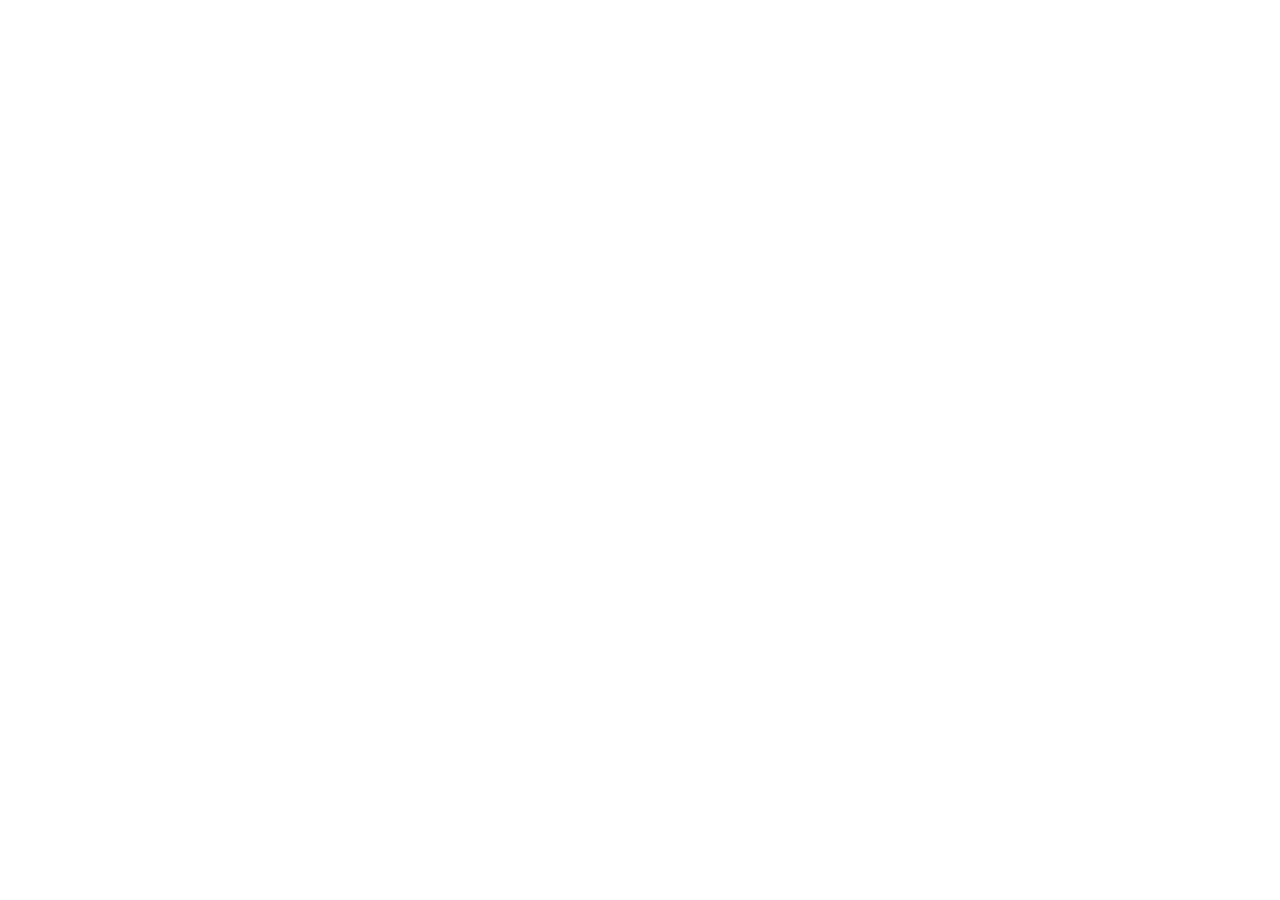
==== hotel/src/main/resources/static/html/index.html @ dae9f553 "criação dos arquivos css de cada sprint e desenvolvimento do app.css" ====
<!DOCTYPE html>
<html lang="pt-br">
<head>
    <meta charset="UTF-8">
    <meta name="viewport" content="width=device-width, initial-scale=1.0">
    <link rel="stylesheet" href="/css/app.css">
    <title>Hotel | Gerenciamento</title>
</head>
<body>
    
</body>
</html>
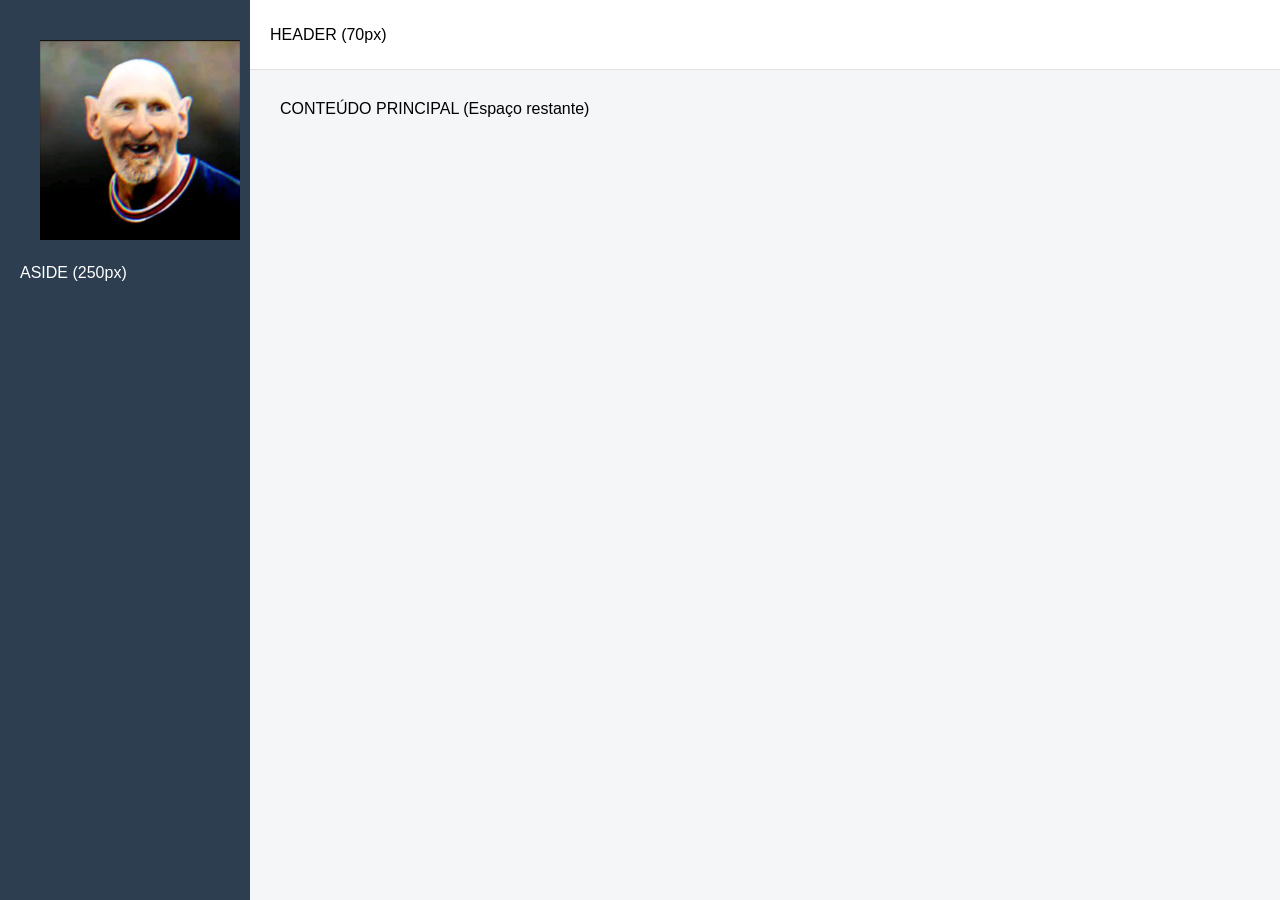
==== commit ed72e91a: "FEAT: "Criados os moldes que serão usados para a criação do frontend"" ====
--- a/hotel/src/main/resources/static/html/index.html
+++ b/hotel/src/main/resources/static/html/index.html
@@ -1,12 +1,34 @@
-<!DOCTYPE html>
-<html lang="pt-br">
-<head>
-    <meta charset="UTF-8">
-    <meta name="viewport" content="width=device-width, initial-scale=1.0">
-    <link rel="stylesheet" href="/css/app.css">
-    <title>Hotel | Gerenciamento</title>
-</head>
-<body>
-    
-</body>
-</html>
+<!doctype html>
+<html lang="pt-BR">
+  <head>
+    <meta charset="UTF-8" />
+    <meta name="viewport" content="width=device-width, initial-scale=1.0" />
+    <title>Molde Base</title>
+    <!-- O CSS estaria no seu app.css ou importado via React -->
+    <link rel="stylesheet" href="../css/style.css" />
+  </head>
+  <body>
+    <!-- O contêiner principal que o Vite usa -->
+    <div id="root" class="layout-mold">
+      
+      <!-- Barra Lateral (Esquerda, altura total) -->
+      <aside class="sidebar">
+        <div>
+        <img  class="logo-img" src="../assets/img/images (6).jpg">
+        </div>
+        ASIDE (250px)
+      </aside>
+
+      <!-- Barra Superior (Direita, no topo) -->
+      <header class="topbar">
+        HEADER (70px)
+      </header>
+
+      <!-- Conteúdo Principal (Direita, abaixo do header) -->
+      <main class="content">
+        CONTEÚDO PRINCIPAL (Espaço restante)
+      </main>
+
+    </div>
+  </body>
+</html>
--- a/hotel/src/main/resources/static/css/style.css
+++ b/hotel/src/main/resources/static/css/style.css
@@ -0,0 +1,60 @@
+/* 1. Reset para o molde encaixar perfeitamente na tela */
+* {
+  margin: 0;
+  padding: 0;
+  box-sizing: border-box;
+}
+
+body {
+  font-family: sans-serif;
+  overflow: hidden; /* Evita rolagem na página inteira, a rolagem vai ficar só no 'main' */
+}
+
+/* 2. O Molde (CSS Grid) */
+.layout-mold {
+  display: grid;
+  
+  /* TAMANHOS DAS COLUNAS: 250px para o Aside, '1fr' (o resto) para o Conteúdo/Header */
+  grid-template-columns: 250px 1fr; 
+  
+  /* TAMANHOS DAS LINHAS: 70px para o Header, '1fr' (o resto) para o Conteúdo */
+  grid-template-rows: 70px 1fr; 
+  
+  height: 100vh; /* Força o molde a ter exatamente a altura da tela */
+}
+
+/* 3. Encaixando o Aside */
+.sidebar {
+  grid-column: 1 / 2; /* Ocupa a coluna 1 */
+  grid-row: 1 / 3;    /* Ocupa da linha 1 até a 3 (Altura total da tela) */
+  background-color: #2C3E50; /* Cor escura para visualização */
+  color: white;
+  padding: 20px;
+}
+
+/* 4. Encaixando o Header */
+.topbar {
+  grid-column: 2 / 3; /* Ocupa a coluna 2 (ao lado do aside) */
+  grid-row: 1 / 2;    /* Ocupa a linha 1 (no topo) */
+  background-color: #FFFFFF;
+  border-bottom: 1px solid #E0E0E0; /* Linha sutil separando do conteúdo */
+  display: flex;
+  align-items: center; /* Centraliza o conteúdo verticalmente */
+  padding: 0 20px;
+}
+
+/* 5. Encaixando o Conteúdo (Main) */
+.content {
+  grid-column: 2 / 3; /* Ocupa a coluna 2 */
+  grid-row: 2 / 3;    /* Ocupa a linha 2 (abaixo do header) */
+  background-color: #F4F6F7; /* Cor de fundo leve */
+  padding: 30px;
+  overflow-y: auto;   /* Se o conteúdo crescer, cria uma barra de rolagem APENAS aqui */
+}
+
+.logo-img{
+
+    height: 240px;
+    width: 240px;
+    padding: 20px;
+}
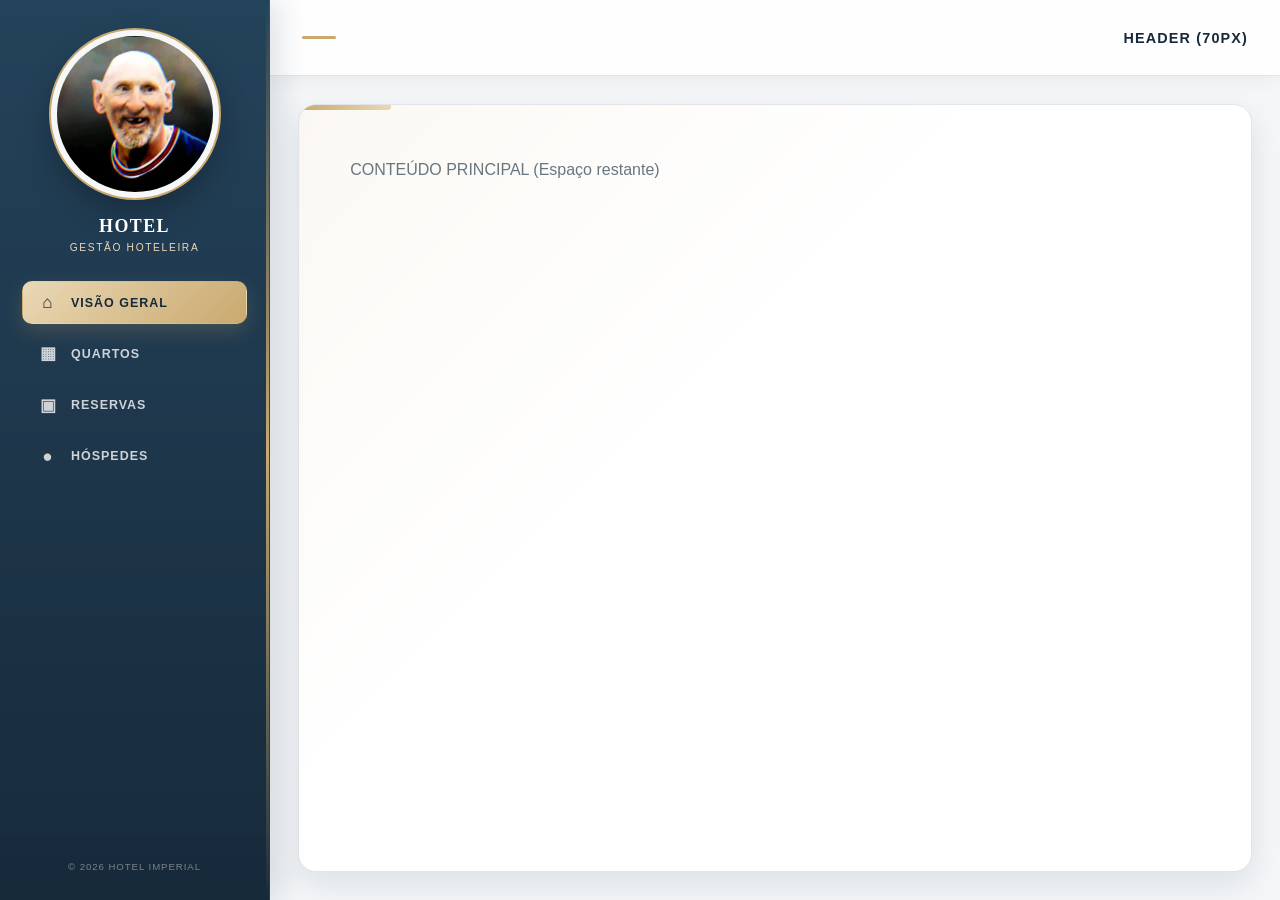
==== commit 0f30aa13: "fix style.css" ====
--- a/hotel/src/main/resources/static/html/index.html
+++ b/hotel/src/main/resources/static/html/index.html
@@ -3,20 +3,44 @@
   <head>
     <meta charset="UTF-8" />
     <meta name="viewport" content="width=device-width, initial-scale=1.0" />
-    <title>Molde Base</title>
-    <!-- O CSS estaria no seu app.css ou importado via React -->
+    <title>Hotel Painel</title>
     <link rel="stylesheet" href="../css/style.css" />
   </head>
   <body>
-    <!-- O contêiner principal que o Vite usa -->
     <div id="root" class="layout-mold">
-      
-      <!-- Barra Lateral (Esquerda, altura total) -->
-      <aside class="sidebar">
-        <div>
-        <img  class="logo-img" src="../assets/img/images (6).jpg">
+      <aside class="sidebar" aria-label="Navegação principal">
+        <div class="sidebar-brand">
+          <img
+            class="logo-img"
+            src="../assets/img/images (6).jpg"
+            alt="Logo do Hotel"
+          />
+          <div class="brand-text">
+            <strong>Hotel</strong>
+            <span>Gestão hoteleira</span>
+          </div>
         </div>
-        ASIDE (250px)
+
+        <nav class="sidebar-nav">
+          <a class="nav-link ativo" href="index.html" aria-current="page">
+            <span class="nav-icon" aria-hidden="true">⌂</span>
+            Visão geral
+          </a>
+          <a class="nav-link" href="quartos.html">
+            <span class="nav-icon" aria-hidden="true">▦</span>
+            Quartos
+          </a>
+          <a class="nav-link" href="#reservas">
+            <span class="nav-icon" aria-hidden="true">▣</span>
+            Reservas
+          </a>
+          <a class="nav-link" href="#hospedes">
+            <span class="nav-icon" aria-hidden="true">●</span>
+            Hóspedes
+          </a>
+        </nav>
+
+        <p class="sidebar-footer">© 2026 Hotel Imperial</p>
       </aside>
 
       <!-- Barra Superior (Direita, no topo) -->
@@ -31,4 +55,4 @@
 
     </div>
   </body>
-</html>+</html>
--- a/hotel/src/main/resources/static/css/style.css
+++ b/hotel/src/main/resources/static/css/style.css
@@ -1,60 +1,372 @@
-/* 1. Reset para o molde encaixar perfeitamente na tela */
+/* Paleta de cores e valores reutilizáveis da página. */
+:root {
+  --azul-profundo: #172a3a;
+  --azul-medio: #24445c;
+  --dourado: #c9a96e;
+  --dourado-claro: #ead8b5;
+  --fundo: #f4f6f8;
+  --superficie: #ffffff;
+  --texto: #25313a;
+  --texto-suave: #687680;
+  --borda: #dfe5e9;
+  --sombra: 0 12px 32px rgba(23, 42, 58, 0.1);
+}
+
+/* Remove os espaçamentos padrão de todos os elementos. */
 * {
   margin: 0;
   padding: 0;
   box-sizing: border-box;
 }
 
+/* Garante que a aplicação possa ocupar toda a altura da tela. */
+html,
 body {
-  font-family: sans-serif;
-  overflow: hidden; /* Evita rolagem na página inteira, a rolagem vai ficar só no 'main' */
-}
-
-/* 2. O Molde (CSS Grid) */
+  min-height: 100%;
+}
+
+/* Define a aparência geral e o fundo da página. */
+body {
+  font-family: "Segoe UI", Arial, sans-serif;
+  color: var(--texto);
+  background: var(--fundo);
+  overflow: hidden;
+}
+
+/* Organiza a sidebar, o cabeçalho e o conteúdo em uma grade. */
 .layout-mold {
   display: grid;
-  
-  /* TAMANHOS DAS COLUNAS: 250px para o Aside, '1fr' (o resto) para o Conteúdo/Header */
-  grid-template-columns: 250px 1fr; 
-  
-  /* TAMANHOS DAS LINHAS: 70px para o Header, '1fr' (o resto) para o Conteúdo */
-  grid-template-rows: 70px 1fr; 
-  
-  height: 100vh; /* Força o molde a ter exatamente a altura da tela */
-}
-
-/* 3. Encaixando o Aside */
+  grid-template-columns: 270px minmax(0, 1fr);
+  grid-template-rows: 76px minmax(0, 1fr);
+  min-height: 100vh;
+}
+
+/* Estiliza a barra lateral principal. */
 .sidebar {
-  grid-column: 1 / 2; /* Ocupa a coluna 1 */
-  grid-row: 1 / 3;    /* Ocupa da linha 1 até a 3 (Altura total da tela) */
-  background-color: #2C3E50; /* Cor escura para visualização */
-  color: white;
-  padding: 20px;
-}
-
-/* 4. Encaixando o Header */
+  grid-column: 1 / 2;
+  grid-row: 1 / 3;
+  position: relative;
+  display: flex;
+  flex-direction: column;
+  align-items: center;
+  gap: 28px;
+  padding: 28px 22px;
+  color: #ffffff;
+  background:
+    linear-gradient(180deg, rgba(36, 68, 92, 0.96), rgba(23, 42, 58, 0.99)),
+    var(--azul-profundo);
+  border-right: 1px solid rgba(255, 255, 255, 0.08);
+  box-shadow: 8px 0 28px rgba(23, 42, 58, 0.14);
+  font-size: 0.82rem;
+  font-weight: 600;
+  letter-spacing: 0.12em;
+  text-align: center;
+  text-transform: uppercase;
+  z-index: 2;
+}
+
+/* Cria um detalhe dourado na lateral. */
+.sidebar::after {
+  content: "";
+  position: absolute;
+  top: 0;
+  right: 0;
+  width: 3px;
+  height: 100%;
+  background: linear-gradient(180deg, transparent, var(--dourado), transparent);
+}
+
+/* Centraliza o contêiner da imagem da marca. */
+.sidebar > div {
+  display: flex;
+  align-items: center;
+  justify-content: center;
+  width: 100%;
+}
+
+/* Organiza a logo e o nome do hotel no topo do aside. */
+.sidebar .sidebar-brand {
+  flex-direction: column;
+  gap: 16px;
+}
+
+/* Agrupa o nome e a descrição curta da marca. */
+.brand-text {
+  display: flex;
+  flex-direction: column;
+  gap: 5px;
+}
+
+/* Destaca o nome principal do hotel. */
+.brand-text strong {
+  color: #ffffff;
+  font-family: Georgia, "Times New Roman", serif;
+  font-size: 1.12rem;
+  letter-spacing: 0.08em;
+}
+
+/* Exibe a descrição da marca com menor destaque. */
+.brand-text span {
+  color: var(--dourado-claro);
+  font-size: 0.64rem;
+  font-weight: 500;
+  letter-spacing: 0.16em;
+}
+
+/* Exibe a logo em formato circular sem distorcer a imagem. */
+.logo-img {
+  display: block;
+  width: 172px;
+  height: 172px;
+  object-fit: cover;
+  object-position: center;
+  padding: 6px;
+  background: rgba(255, 255, 255, 0.96);
+  border: 2px solid var(--dourado);
+  border-radius: 50%;
+  box-shadow: 0 14px 30px rgba(0, 0, 0, 0.24);
+}
+
+/* Organiza verticalmente os links do menu lateral. */
+.sidebar-nav {
+  display: flex;
+  flex-direction: column;
+  gap: 8px;
+  width: 100%;
+}
+
+/* Define a aparência padrão dos itens de navegação. */
+.nav-link {
+  display: flex;
+  align-items: center;
+  gap: 12px;
+  width: 100%;
+  padding: 12px 14px;
+  color: rgba(255, 255, 255, 0.78);
+  border: 1px solid transparent;
+  border-radius: 10px;
+  font-size: 0.78rem;
+  letter-spacing: 0.08em;
+  text-decoration: none;
+  transition: background-color 180ms ease, color 180ms ease, transform 180ms ease;
+}
+
+/* Realça o link apontado pelo cursor ou pelo teclado. */
+.nav-link:hover,
+.nav-link:focus-visible {
+  color: #ffffff;
+  background: rgba(255, 255, 255, 0.09);
+  border-color: rgba(255, 255, 255, 0.1);
+  outline: none;
+  transform: translateX(3px);
+}
+
+/* Identifica visualmente a página atualmente aberta. */
+.nav-link.ativo {
+  color: var(--azul-profundo);
+  background: linear-gradient(135deg, var(--dourado-claro), var(--dourado));
+  box-shadow: 0 8px 20px rgba(201, 169, 110, 0.2);
+}
+
+/* Reserva uma largura constante para os símbolos do menu. */
+.nav-icon {
+  width: 22px;
+  font-size: 1.08rem;
+  line-height: 1;
+  text-align: center;
+}
+
+/* Mantém as informações finais na base do aside. */
+.sidebar-footer {
+  margin-top: auto;
+  color: rgba(255, 255, 255, 0.42);
+  font-size: 0.6rem;
+  font-weight: 500;
+  letter-spacing: 0.1em;
+}
+
+/* Estiliza a barra superior. */
 .topbar {
-  grid-column: 2 / 3; /* Ocupa a coluna 2 (ao lado do aside) */
-  grid-row: 1 / 2;    /* Ocupa a linha 1 (no topo) */
-  background-color: #FFFFFF;
-  border-bottom: 1px solid #E0E0E0; /* Linha sutil separando do conteúdo */
-  display: flex;
-  align-items: center; /* Centraliza o conteúdo verticalmente */
-  padding: 0 20px;
-}
-
-/* 5. Encaixando o Conteúdo (Main) */
+  grid-column: 2 / 3;
+  grid-row: 1 / 2;
+  display: flex;
+  align-items: center;
+  justify-content: space-between;
+  padding: 0 32px;
+  color: var(--azul-profundo);
+  background: rgba(255, 255, 255, 0.94);
+  border-bottom: 1px solid var(--borda);
+  box-shadow: 0 4px 18px rgba(23, 42, 58, 0.05);
+  font-size: 0.9rem;
+  font-weight: 700;
+  letter-spacing: 0.08em;
+  text-transform: uppercase;
+  z-index: 1;
+}
+
+/* Adiciona uma marca visual dourada ao texto do cabeçalho. */
+.topbar::before {
+  content: "";
+  width: 34px;
+  height: 3px;
+  margin-right: 14px;
+  background: var(--dourado);
+  border-radius: 999px;
+}
+
+/* Define a área rolável onde ficará o conteúdo das páginas. */
 .content {
-  grid-column: 2 / 3; /* Ocupa a coluna 2 */
-  grid-row: 2 / 3;    /* Ocupa a linha 2 (abaixo do header) */
-  background-color: #F4F6F7; /* Cor de fundo leve */
-  padding: 30px;
-  overflow-y: auto;   /* Se o conteúdo crescer, cria uma barra de rolagem APENAS aqui */
-}
-
-.logo-img{
-
-    height: 240px;
-    width: 240px;
-    padding: 20px;
-}+  grid-column: 2 / 3;
+  grid-row: 2 / 3;
+  position: relative;
+  margin: 28px;
+  padding: clamp(28px, 4vw, 52px);
+  color: var(--texto-suave);
+  background:
+    linear-gradient(135deg, rgba(201, 169, 110, 0.08), transparent 40%),
+    var(--superficie);
+  border: 1px solid var(--borda);
+  border-radius: 18px;
+  box-shadow: var(--sombra);
+  font-size: 1rem;
+  line-height: 1.7;
+  overflow-y: auto;
+}
+
+/* Cria um detalhe decorativo no canto do conteúdo. */
+.content::before {
+  content: "";
+  position: absolute;
+  top: 0;
+  left: 0;
+  width: 92px;
+  height: 5px;
+  background: linear-gradient(90deg, var(--dourado), var(--dourado-claro));
+  border-radius: 18px 0 10px 0;
+}
+
+/* Ajusta o layout para tablets e telas médias. */
+@media (max-width: 820px) {
+  body {
+    overflow: auto;
+  }
+
+  .layout-mold {
+    grid-template-columns: 1fr;
+    grid-template-rows: auto 68px minmax(0, 1fr);
+  }
+
+  .sidebar {
+    grid-column: 1;
+    grid-row: 1;
+    flex-direction: row;
+    justify-content: flex-start;
+    min-height: 110px;
+    padding: 18px 24px;
+    text-align: left;
+  }
+
+  .sidebar::after {
+    top: auto;
+    bottom: 0;
+    width: 100%;
+    height: 3px;
+  }
+
+  .sidebar > div {
+    width: auto;
+  }
+
+  .sidebar .sidebar-brand {
+    flex-direction: row;
+    flex-shrink: 0;
+  }
+
+  .brand-text {
+    align-items: flex-start;
+  }
+
+  .sidebar-nav {
+    flex-direction: row;
+    justify-content: flex-end;
+    overflow-x: auto;
+  }
+
+  .nav-link {
+    width: auto;
+    flex-shrink: 0;
+  }
+
+  .nav-link:hover,
+  .nav-link:focus-visible {
+    transform: translateY(-2px);
+  }
+
+  .sidebar-footer {
+    display: none;
+  }
+
+  .logo-img {
+    width: 74px;
+    height: 74px;
+    padding: 3px;
+  }
+
+  .topbar {
+    grid-column: 1;
+    grid-row: 2;
+    padding: 0 24px;
+  }
+
+  .content {
+    grid-column: 1;
+    grid-row: 3;
+    min-height: 50vh;
+    margin: 20px;
+  }
+}
+
+/* Simplifica os espaçamentos em celulares. */
+@media (max-width: 480px) {
+  .sidebar {
+    flex-wrap: wrap;
+    gap: 16px;
+    padding: 14px 18px;
+    font-size: 0.72rem;
+  }
+
+  .logo-img {
+    width: 62px;
+    height: 62px;
+  }
+
+  .brand-text strong {
+    font-size: 0.9rem;
+  }
+
+  .sidebar-nav {
+    justify-content: flex-start;
+    order: 2;
+  }
+
+  .nav-link {
+    padding: 10px 12px;
+    font-size: 0.68rem;
+  }
+
+  .topbar {
+    padding: 0 18px;
+    font-size: 0.78rem;
+  }
+
+  .topbar::before {
+    width: 22px;
+    margin-right: 10px;
+  }
+
+  .content {
+    margin: 14px;
+    padding: 26px 20px;
+    border-radius: 14px;
+  }
+}
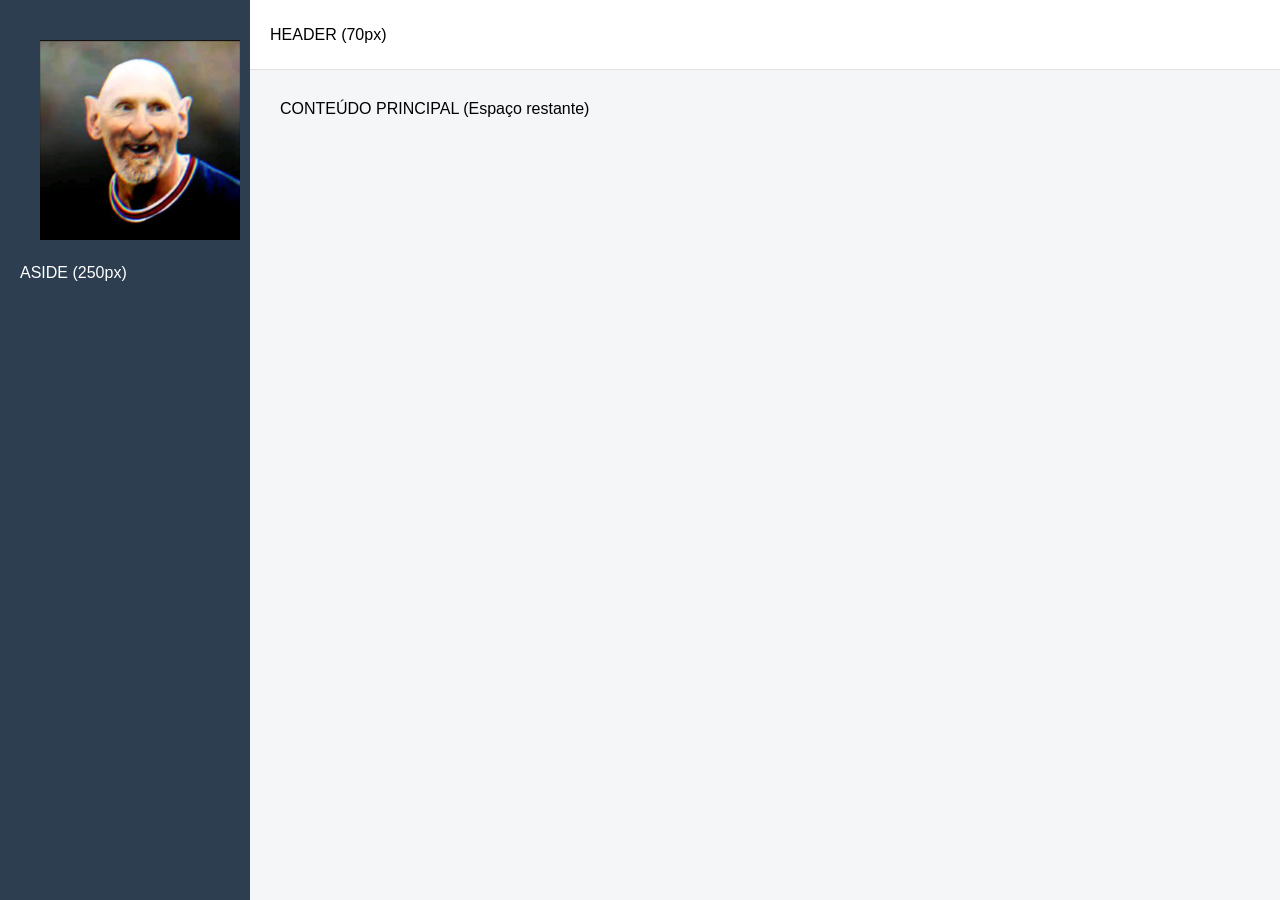
==== commit c4e9caa5: "Merge branch 'develop' of https://github.com/henriquegalotte98/projeto-hotel into feat/dev7s1" ====
--- a/hotel/src/main/resources/static/html/index.html
+++ b/hotel/src/main/resources/static/html/index.html
@@ -3,44 +3,22 @@
   <head>
     <meta charset="UTF-8" />
     <meta name="viewport" content="width=device-width, initial-scale=1.0" />
-    <title>Hotel Painel</title>
+    <title>Molde Base.</title>
+    <!-- O CSS estaria no seu app.css ou importado via React -->
     <link rel="stylesheet" href="../css/style.css" />
   </head>
   <body>
+    
+
+
     <div id="root" class="layout-mold">
-      <aside class="sidebar" aria-label="Navegação principal">
-        <div class="sidebar-brand">
-          <img
-            class="logo-img"
-            src="../assets/img/images (6).jpg"
-            alt="Logo do Hotel"
-          />
-          <div class="brand-text">
-            <strong>Hotel</strong>
-            <span>Gestão hoteleira</span>
-          </div>
+      
+      
+      <aside class="sidebar">
+        <div>
+        <img  class="logo-img" src="../assets/img/images (6).jpg">
         </div>
-
-        <nav class="sidebar-nav">
-          <a class="nav-link ativo" href="index.html" aria-current="page">
-            <span class="nav-icon" aria-hidden="true">⌂</span>
-            Visão geral
-          </a>
-          <a class="nav-link" href="quartos.html">
-            <span class="nav-icon" aria-hidden="true">▦</span>
-            Quartos
-          </a>
-          <a class="nav-link" href="#reservas">
-            <span class="nav-icon" aria-hidden="true">▣</span>
-            Reservas
-          </a>
-          <a class="nav-link" href="#hospedes">
-            <span class="nav-icon" aria-hidden="true">●</span>
-            Hóspedes
-          </a>
-        </nav>
-
-        <p class="sidebar-footer">© 2026 Hotel Imperial</p>
+        ASIDE (250px)
       </aside>
 
       <!-- Barra Superior (Direita, no topo) -->
--- a/hotel/src/main/resources/static/css/style.css
+++ b/hotel/src/main/resources/static/css/style.css
@@ -1,372 +1,96 @@
-/* Paleta de cores e valores reutilizáveis da página. */
-:root {
-  --azul-profundo: #172a3a;
-  --azul-medio: #24445c;
-  --dourado: #c9a96e;
-  --dourado-claro: #ead8b5;
-  --fundo: #f4f6f8;
-  --superficie: #ffffff;
-  --texto: #25313a;
-  --texto-suave: #687680;
-  --borda: #dfe5e9;
-  --sombra: 0 12px 32px rgba(23, 42, 58, 0.1);
-}
-
-/* Remove os espaçamentos padrão de todos os elementos. */
+/* 1. Reset para o molde encaixar perfeitamente na tela */
+/* Seleciona todos os elementos da página. */
 * {
+  /* Remove ou define o espaçamento externo do elemento. */
   margin: 0;
+  /* Define o espaçamento interno do elemento. */
   padding: 0;
+  /* Inclui bordas e preenchimentos no cálculo das dimensões. */
   box-sizing: border-box;
 }
 
-/* Garante que a aplicação possa ocupar toda a altura da tela. */
-html,
+/* Seleciona body para aplicar os estilos deste bloco. */
 body {
-  min-height: 100%;
+  /* Define a família de fontes usada no texto. */
+  font-family: sans-serif;
+  /* Controla como o conteúdo excedente é exibido. */
+  overflow: hidden; /* Evita rolagem na página inteira, a rolagem vai ficar só no 'main' */
 }
 
-/* Define a aparência geral e o fundo da página. */
-body {
-  font-family: "Segoe UI", Arial, sans-serif;
-  color: var(--texto);
-  background: var(--fundo);
-  overflow: hidden;
+/* 2. O Molde (CSS Grid) */
+/* Seleciona .layout-mold para aplicar os estilos deste bloco. */
+.layout-mold {
+  /* Define o modelo de exibição e organização do elemento. */
+  display: grid;
+  
+  /* TAMANHOS DAS COLUNAS: 250px para o Aside, '1fr' (o resto) para o Conteúdo/Header */
+  /* Define a quantidade e a largura das colunas da grade. */
+  grid-template-columns: 250px 1fr; 
+  
+  /* TAMANHOS DAS LINHAS: 70px para o Header, '1fr' (o resto) para o Conteúdo */
+  /* Define a quantidade e a altura das linhas da grade. */
+  grid-template-rows: 70px 1fr; 
+  
+  /* Define a altura do elemento. */
+  height: 100vh; /* Força o molde a ter exatamente a altura da tela */
 }
 
-/* Organiza a sidebar, o cabeçalho e o conteúdo em uma grade. */
-.layout-mold {
-  display: grid;
-  grid-template-columns: 270px minmax(0, 1fr);
-  grid-template-rows: 76px minmax(0, 1fr);
-  min-height: 100vh;
+/* 3. Encaixando o Aside */
+/* Seleciona .sidebar para aplicar os estilos deste bloco. */
+.sidebar {
+  /* Posiciona o elemento entre colunas específicas da grade. */
+  grid-column: 1 / 2; /* Ocupa a coluna 1 */
+  /* Posiciona o elemento entre linhas específicas da grade. */
+  grid-row: 1 / 3;    /* Ocupa da linha 1 até a 3 (Altura total da tela) */
+  /* Define a cor de fundo do elemento. */
+  background-color: #2C3E50; /* Cor escura para visualização */
+  /* Define a cor do texto. */
+  color: white;
+  /* Define o espaçamento interno do elemento. */
+  padding: 20px;
 }
 
-/* Estiliza a barra lateral principal. */
-.sidebar {
-  grid-column: 1 / 2;
-  grid-row: 1 / 3;
-  position: relative;
+/* 4. Encaixando o Header */
+/* Seleciona .topbar para aplicar os estilos deste bloco. */
+.topbar {
+  /* Posiciona o elemento entre colunas específicas da grade. */
+  grid-column: 2 / 3; /* Ocupa a coluna 2 (ao lado do aside) */
+  /* Posiciona o elemento entre linhas específicas da grade. */
+  grid-row: 1 / 2;    /* Ocupa a linha 1 (no topo) */
+  /* Define a cor de fundo do elemento. */
+  background-color: #FFFFFF;
+  /* Define a borda inferior do elemento. */
+  border-bottom: 1px solid #E0E0E0; /* Linha sutil separando do conteúdo */
+  /* Define o modelo de exibição e organização do elemento. */
   display: flex;
-  flex-direction: column;
-  align-items: center;
-  gap: 28px;
-  padding: 28px 22px;
-  color: #ffffff;
-  background:
-    linear-gradient(180deg, rgba(36, 68, 92, 0.96), rgba(23, 42, 58, 0.99)),
-    var(--azul-profundo);
-  border-right: 1px solid rgba(255, 255, 255, 0.08);
-  box-shadow: 8px 0 28px rgba(23, 42, 58, 0.14);
-  font-size: 0.82rem;
-  font-weight: 600;
-  letter-spacing: 0.12em;
-  text-align: center;
-  text-transform: uppercase;
-  z-index: 2;
+  /* Alinha os itens no eixo transversal do contêiner. */
+  align-items: center; /* Centraliza o conteúdo verticalmente */
+  /* Define o espaçamento interno do elemento. */
+  padding: 0 20px;
 }
 
-/* Cria um detalhe dourado na lateral. */
-.sidebar::after {
-  content: "";
-  position: absolute;
-  top: 0;
-  right: 0;
-  width: 3px;
-  height: 100%;
-  background: linear-gradient(180deg, transparent, var(--dourado), transparent);
+/* 5. Encaixando o Conteúdo (Main) */
+/* Seleciona .content para aplicar os estilos deste bloco. */
+.content {
+  /* Posiciona o elemento entre colunas específicas da grade. */
+  grid-column: 2 / 3; /* Ocupa a coluna 2 */
+  /* Posiciona o elemento entre linhas específicas da grade. */
+  grid-row: 2 / 3;    /* Ocupa a linha 2 (abaixo do header) */
+  /* Define a cor de fundo do elemento. */
+  background-color: #F4F6F7; /* Cor de fundo leve */
+  /* Define o espaçamento interno do elemento. */
+  padding: 30px;
+  /* Controla a rolagem vertical do conteúdo excedente. */
+  overflow-y: auto;   /* Se o conteúdo crescer, cria uma barra de rolagem APENAS aqui */
 }
 
-/* Centraliza o contêiner da imagem da marca. */
-.sidebar > div {
-  display: flex;
-  align-items: center;
-  justify-content: center;
-  width: 100%;
+/* Seleciona .logo-img para aplicar os estilos deste bloco. */
+.logo-img{
+
+    /* Define a altura do elemento. */
+    height: 240px;
+    /* Define a largura do elemento. */
+    width: 240px;
+    /* Define o espaçamento interno do elemento. */
+    padding: 20px;
 }
-
-/* Organiza a logo e o nome do hotel no topo do aside. */
-.sidebar .sidebar-brand {
-  flex-direction: column;
-  gap: 16px;
-}
-
-/* Agrupa o nome e a descrição curta da marca. */
-.brand-text {
-  display: flex;
-  flex-direction: column;
-  gap: 5px;
-}
-
-/* Destaca o nome principal do hotel. */
-.brand-text strong {
-  color: #ffffff;
-  font-family: Georgia, "Times New Roman", serif;
-  font-size: 1.12rem;
-  letter-spacing: 0.08em;
-}
-
-/* Exibe a descrição da marca com menor destaque. */
-.brand-text span {
-  color: var(--dourado-claro);
-  font-size: 0.64rem;
-  font-weight: 500;
-  letter-spacing: 0.16em;
-}
-
-/* Exibe a logo em formato circular sem distorcer a imagem. */
-.logo-img {
-  display: block;
-  width: 172px;
-  height: 172px;
-  object-fit: cover;
-  object-position: center;
-  padding: 6px;
-  background: rgba(255, 255, 255, 0.96);
-  border: 2px solid var(--dourado);
-  border-radius: 50%;
-  box-shadow: 0 14px 30px rgba(0, 0, 0, 0.24);
-}
-
-/* Organiza verticalmente os links do menu lateral. */
-.sidebar-nav {
-  display: flex;
-  flex-direction: column;
-  gap: 8px;
-  width: 100%;
-}
-
-/* Define a aparência padrão dos itens de navegação. */
-.nav-link {
-  display: flex;
-  align-items: center;
-  gap: 12px;
-  width: 100%;
-  padding: 12px 14px;
-  color: rgba(255, 255, 255, 0.78);
-  border: 1px solid transparent;
-  border-radius: 10px;
-  font-size: 0.78rem;
-  letter-spacing: 0.08em;
-  text-decoration: none;
-  transition: background-color 180ms ease, color 180ms ease, transform 180ms ease;
-}
-
-/* Realça o link apontado pelo cursor ou pelo teclado. */
-.nav-link:hover,
-.nav-link:focus-visible {
-  color: #ffffff;
-  background: rgba(255, 255, 255, 0.09);
-  border-color: rgba(255, 255, 255, 0.1);
-  outline: none;
-  transform: translateX(3px);
-}
-
-/* Identifica visualmente a página atualmente aberta. */
-.nav-link.ativo {
-  color: var(--azul-profundo);
-  background: linear-gradient(135deg, var(--dourado-claro), var(--dourado));
-  box-shadow: 0 8px 20px rgba(201, 169, 110, 0.2);
-}
-
-/* Reserva uma largura constante para os símbolos do menu. */
-.nav-icon {
-  width: 22px;
-  font-size: 1.08rem;
-  line-height: 1;
-  text-align: center;
-}
-
-/* Mantém as informações finais na base do aside. */
-.sidebar-footer {
-  margin-top: auto;
-  color: rgba(255, 255, 255, 0.42);
-  font-size: 0.6rem;
-  font-weight: 500;
-  letter-spacing: 0.1em;
-}
-
-/* Estiliza a barra superior. */
-.topbar {
-  grid-column: 2 / 3;
-  grid-row: 1 / 2;
-  display: flex;
-  align-items: center;
-  justify-content: space-between;
-  padding: 0 32px;
-  color: var(--azul-profundo);
-  background: rgba(255, 255, 255, 0.94);
-  border-bottom: 1px solid var(--borda);
-  box-shadow: 0 4px 18px rgba(23, 42, 58, 0.05);
-  font-size: 0.9rem;
-  font-weight: 700;
-  letter-spacing: 0.08em;
-  text-transform: uppercase;
-  z-index: 1;
-}
-
-/* Adiciona uma marca visual dourada ao texto do cabeçalho. */
-.topbar::before {
-  content: "";
-  width: 34px;
-  height: 3px;
-  margin-right: 14px;
-  background: var(--dourado);
-  border-radius: 999px;
-}
-
-/* Define a área rolável onde ficará o conteúdo das páginas. */
-.content {
-  grid-column: 2 / 3;
-  grid-row: 2 / 3;
-  position: relative;
-  margin: 28px;
-  padding: clamp(28px, 4vw, 52px);
-  color: var(--texto-suave);
-  background:
-    linear-gradient(135deg, rgba(201, 169, 110, 0.08), transparent 40%),
-    var(--superficie);
-  border: 1px solid var(--borda);
-  border-radius: 18px;
-  box-shadow: var(--sombra);
-  font-size: 1rem;
-  line-height: 1.7;
-  overflow-y: auto;
-}
-
-/* Cria um detalhe decorativo no canto do conteúdo. */
-.content::before {
-  content: "";
-  position: absolute;
-  top: 0;
-  left: 0;
-  width: 92px;
-  height: 5px;
-  background: linear-gradient(90deg, var(--dourado), var(--dourado-claro));
-  border-radius: 18px 0 10px 0;
-}
-
-/* Ajusta o layout para tablets e telas médias. */
-@media (max-width: 820px) {
-  body {
-    overflow: auto;
-  }
-
-  .layout-mold {
-    grid-template-columns: 1fr;
-    grid-template-rows: auto 68px minmax(0, 1fr);
-  }
-
-  .sidebar {
-    grid-column: 1;
-    grid-row: 1;
-    flex-direction: row;
-    justify-content: flex-start;
-    min-height: 110px;
-    padding: 18px 24px;
-    text-align: left;
-  }
-
-  .sidebar::after {
-    top: auto;
-    bottom: 0;
-    width: 100%;
-    height: 3px;
-  }
-
-  .sidebar > div {
-    width: auto;
-  }
-
-  .sidebar .sidebar-brand {
-    flex-direction: row;
-    flex-shrink: 0;
-  }
-
-  .brand-text {
-    align-items: flex-start;
-  }
-
-  .sidebar-nav {
-    flex-direction: row;
-    justify-content: flex-end;
-    overflow-x: auto;
-  }
-
-  .nav-link {
-    width: auto;
-    flex-shrink: 0;
-  }
-
-  .nav-link:hover,
-  .nav-link:focus-visible {
-    transform: translateY(-2px);
-  }
-
-  .sidebar-footer {
-    display: none;
-  }
-
-  .logo-img {
-    width: 74px;
-    height: 74px;
-    padding: 3px;
-  }
-
-  .topbar {
-    grid-column: 1;
-    grid-row: 2;
-    padding: 0 24px;
-  }
-
-  .content {
-    grid-column: 1;
-    grid-row: 3;
-    min-height: 50vh;
-    margin: 20px;
-  }
-}
-
-/* Simplifica os espaçamentos em celulares. */
-@media (max-width: 480px) {
-  .sidebar {
-    flex-wrap: wrap;
-    gap: 16px;
-    padding: 14px 18px;
-    font-size: 0.72rem;
-  }
-
-  .logo-img {
-    width: 62px;
-    height: 62px;
-  }
-
-  .brand-text strong {
-    font-size: 0.9rem;
-  }
-
-  .sidebar-nav {
-    justify-content: flex-start;
-    order: 2;
-  }
-
-  .nav-link {
-    padding: 10px 12px;
-    font-size: 0.68rem;
-  }
-
-  .topbar {
-    padding: 0 18px;
-    font-size: 0.78rem;
-  }
-
-  .topbar::before {
-    width: 22px;
-    margin-right: 10px;
-  }
-
-  .content {
-    margin: 14px;
-    padding: 26px 20px;
-    border-radius: 14px;
-  }
-}
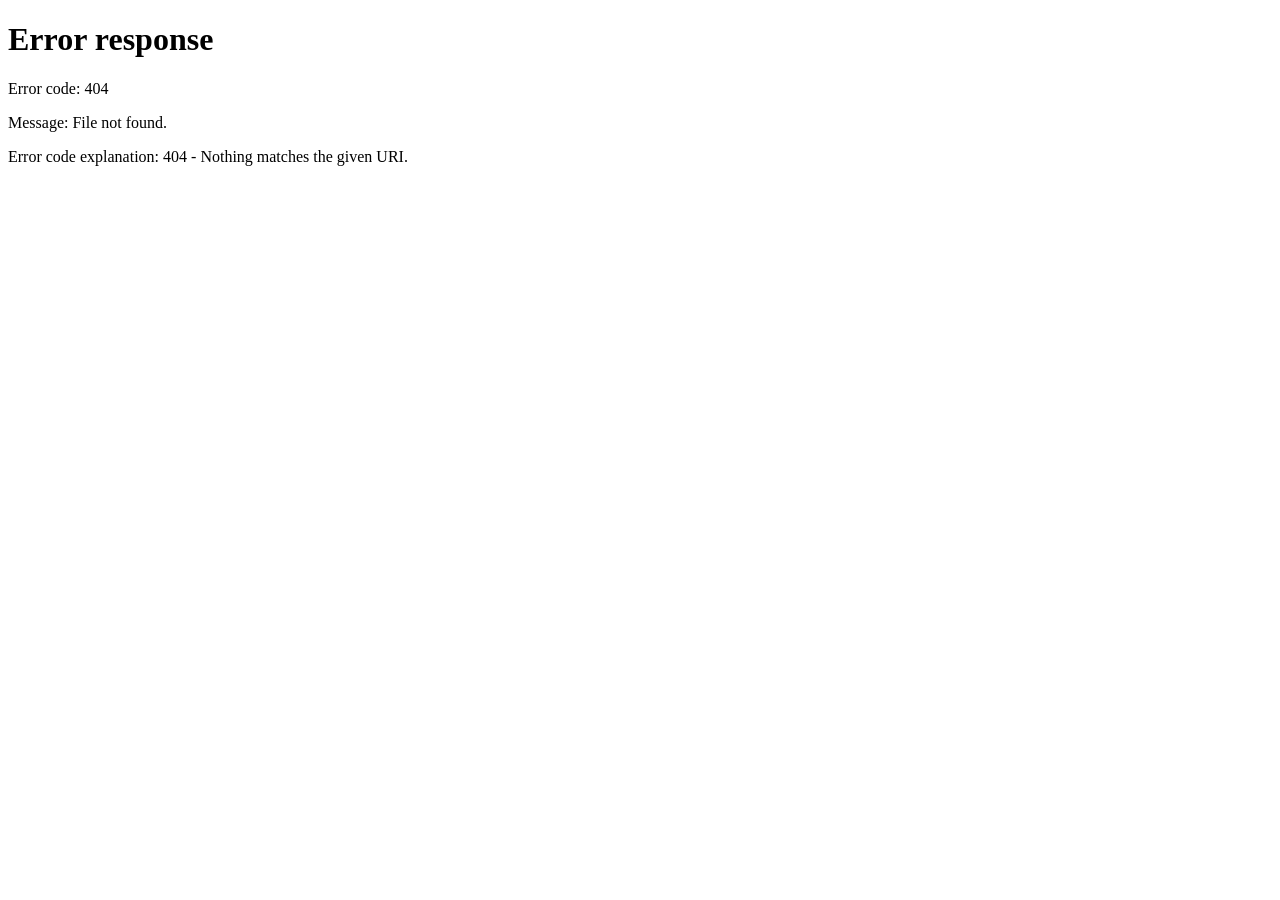
==== commit f1839ff9: "Merge branch 'frontend/sprint-2' of https://github.com/henriquegalotte98/projeto-hotel into frontend" ====
--- a/hotel/src/main/resources/static/html/index.html
+++ b/hotel/src/main/resources/static/html/index.html
@@ -1,36 +1,44 @@
-<!doctype html>
+<!DOCTYPE html>
 <html lang="pt-BR">
-  <head>
-    <meta charset="UTF-8" />
-    <meta name="viewport" content="width=device-width, initial-scale=1.0" />
-    <title>Molde Base.</title>
-    <!-- O CSS estaria no seu app.css ou importado via React -->
-    <link rel="stylesheet" href="../css/style.css" />
-  </head>
-  <body>
-    
-
-
-    <div id="root" class="layout-mold">
-      
-      
-      <aside class="sidebar">
-        <div>
-        <img  class="logo-img" src="../assets/img/images (6).jpg">
-        </div>
-        ASIDE (250px)
-      </aside>
-
-      <!-- Barra Superior (Direita, no topo) -->
-      <header class="topbar">
-        HEADER (70px)
-      </header>
-
-      <!-- Conteúdo Principal (Direita, abaixo do header) -->
-      <main class="content">
-        CONTEÚDO PRINCIPAL (Espaço restante)
-      </main>
-
-    </div>
-  </body>
-</html>
+<head>
+    <meta charset="UTF-8">
+    <meta name="viewport" content="width=device-width, initial-scale=1.0">
+    <title>HotelWeb - Redirecionando</title>
+    <style>
+        body { 
+            background: #0f172a; 
+            display: flex; 
+            flex-direction: column;
+            justify-content: center; 
+            align-items: center; 
+            height: 100vh; 
+            font-family: 'Inter', sans-serif; 
+            color: #94a3b8; 
+            gap: 16px;
+        }
+        .spinner {
+            width: 40px;
+            height: 40px;
+            border: 4px solid rgba(255,255,255,0.1);
+            border-left-color: #b45309;
+            border-radius: 50%;
+            animation: spin 1s linear infinite;
+        }
+        @keyframes spin { 0% { transform: rotate(0deg); } 100% { transform: rotate(360deg); } }
+    </style>
+</head>
+<body>
+    <div class="spinner"></div>
+    <p>Carregando HotelWeb...</p>
+    <script>
+        const usuario = localStorage.getItem("usuarioLogado");
+        setTimeout(() => {
+            if (usuario) {
+                window.location.href = "html/dashboard.html";
+            } else {
+                window.location.href = "html/login.html";
+            }
+        }, 300);
+    </script>
+</body>
+</html>
